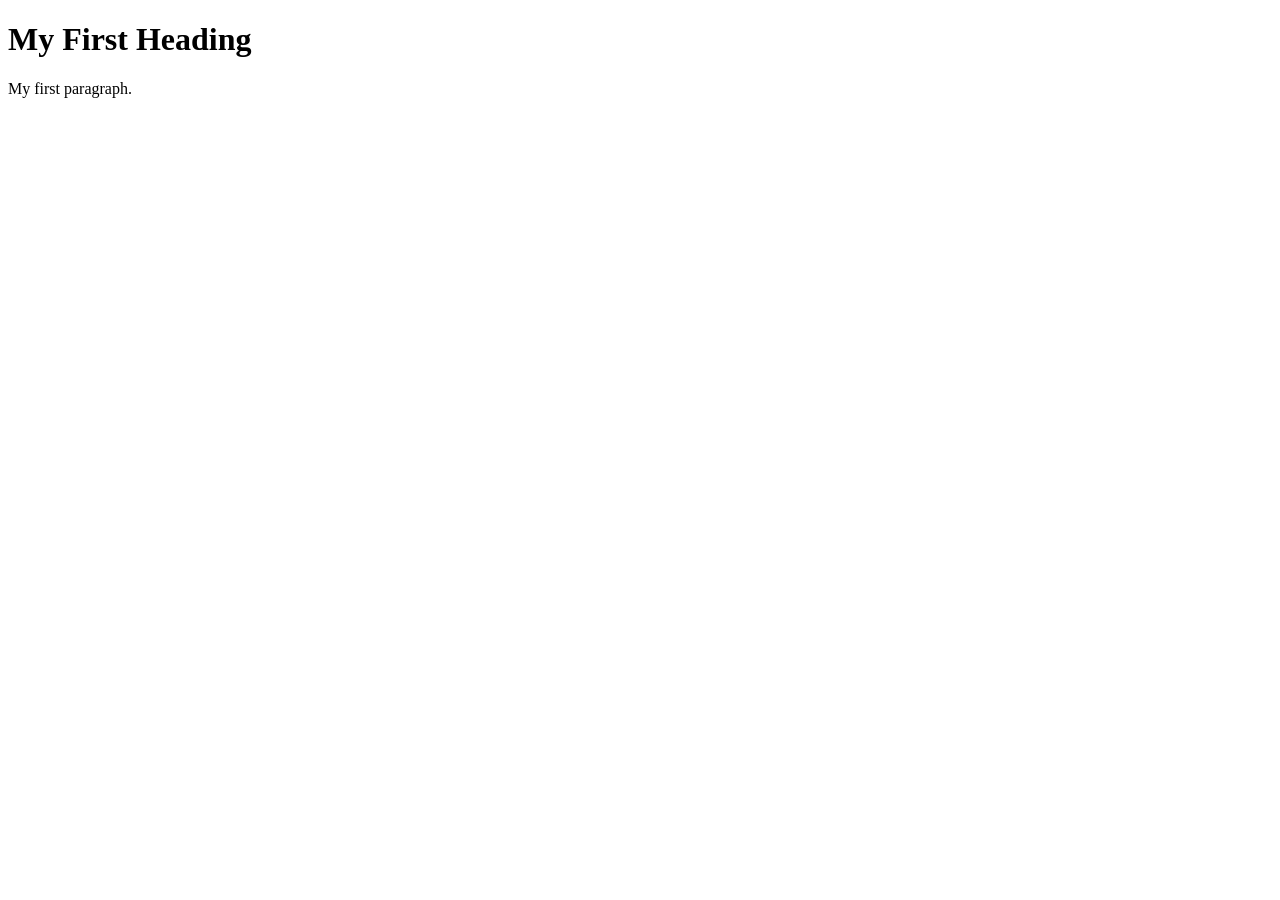
==== index.html @ c0327299 "Rename Example1.html to index.html" ====
<!DOCTYPE html>
<html>

<!-- Richard Davies, Data Science -->

<!-- CODING LESSON NUMBER 1 -->
<!-- Commenting your code is vital, vital, vital -->

<!-- This is how you add comments to HTML -->

<!-- You can also include
multi - line comments
if you find that useful -->

<!-- To turn text into a comment, use the=is short-cut: CTRL & the "/" key (command + "/" on Mac)-->


<!-- HOW HTML WORKS - THE BASICS -->
<!-- HTML files have two fundamental parts. (1) The head, (2) The body -->

<!-- The head contains things that you do not see on the page -->

<head>
    <title>Page Title</title>
</head>

<!-- The body contains thigs you see -->
<!-- Most elements both open and close, with the content in the middle -->
<!-- Indenting is optional, but helps with readability -->
<body>
    <h1>My First Heading</h1>
    <p>My first paragraph.</p>
</body>
</html>
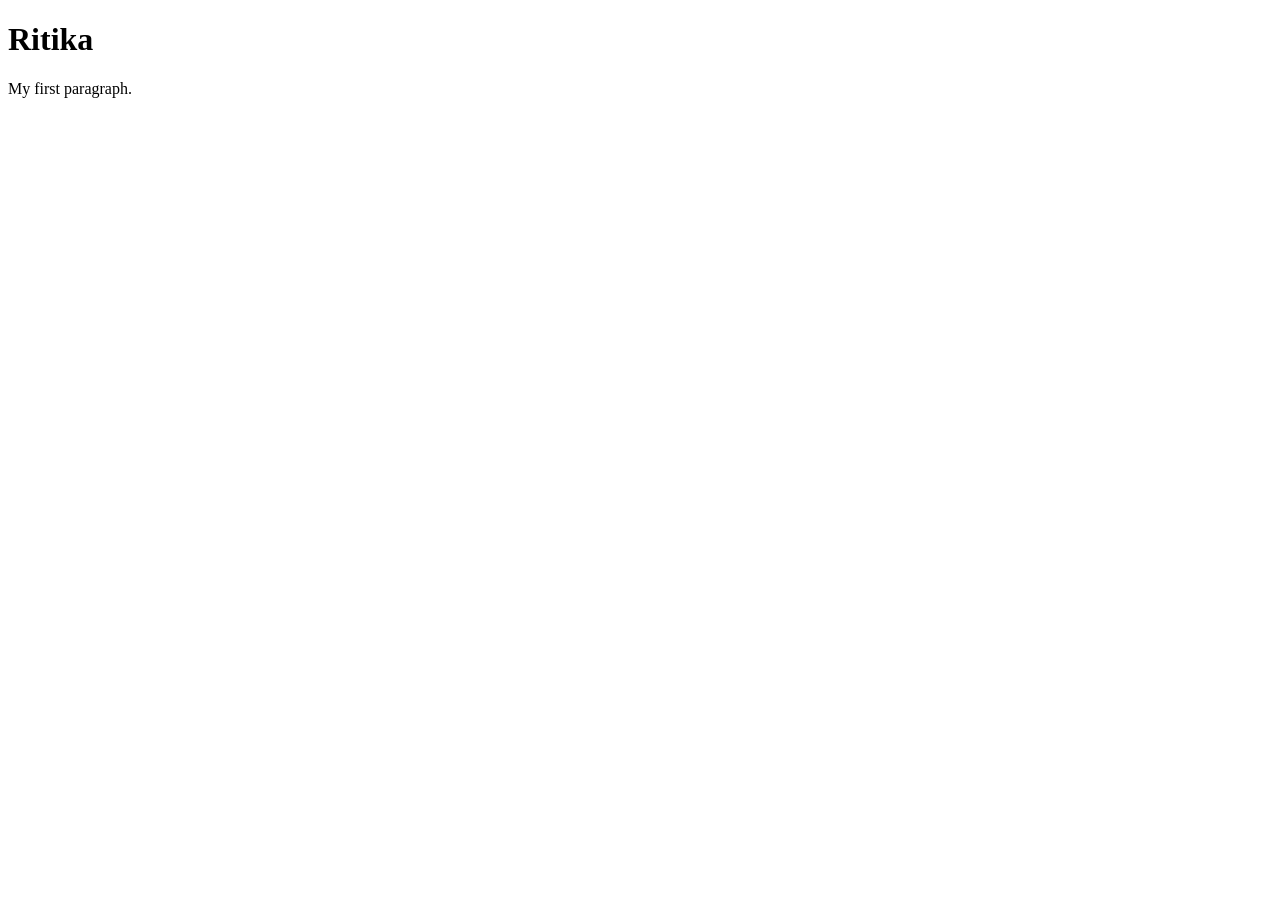
==== commit 3a21d094: "Update index.html" ====
--- a/index.html
+++ b/index.html
@@ -28,7 +28,7 @@
 <!-- Most elements both open and close, with the content in the middle -->
 <!-- Indenting is optional, but helps with readability -->
 <body>
-    <h1>My First Heading</h1>
+    <h1>Ritika</h1>
     <p>My first paragraph.</p>
 </body>
 </html>
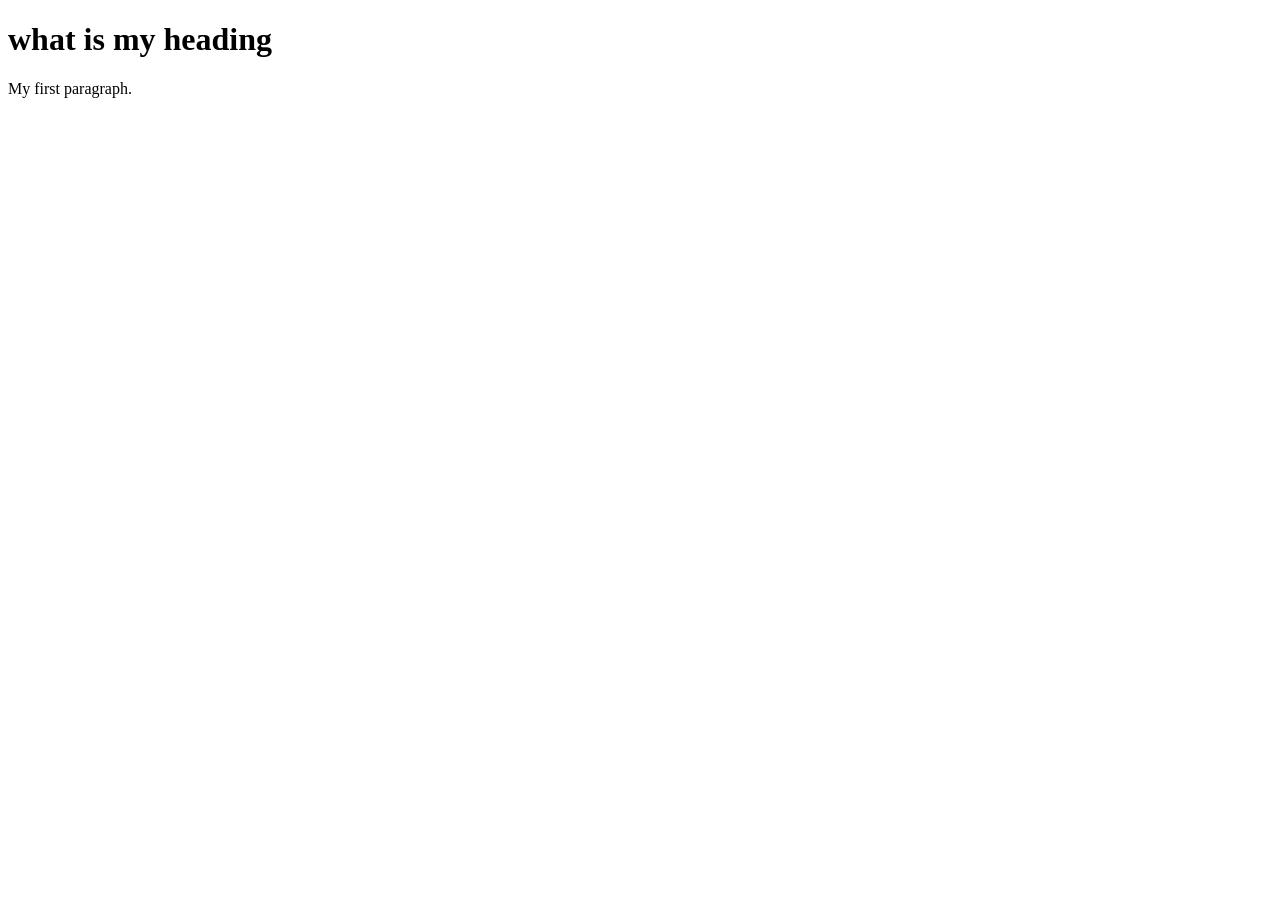
==== commit 958e63cc: "Update index.html" ====
--- a/index.html
+++ b/index.html
@@ -28,7 +28,7 @@
 <!-- Most elements both open and close, with the content in the middle -->
 <!-- Indenting is optional, but helps with readability -->
 <body>
-    <h1>Ritika</h1>
+    <h1>what is my heading</h1>
     <p>My first paragraph.</p>
 </body>
 </html>
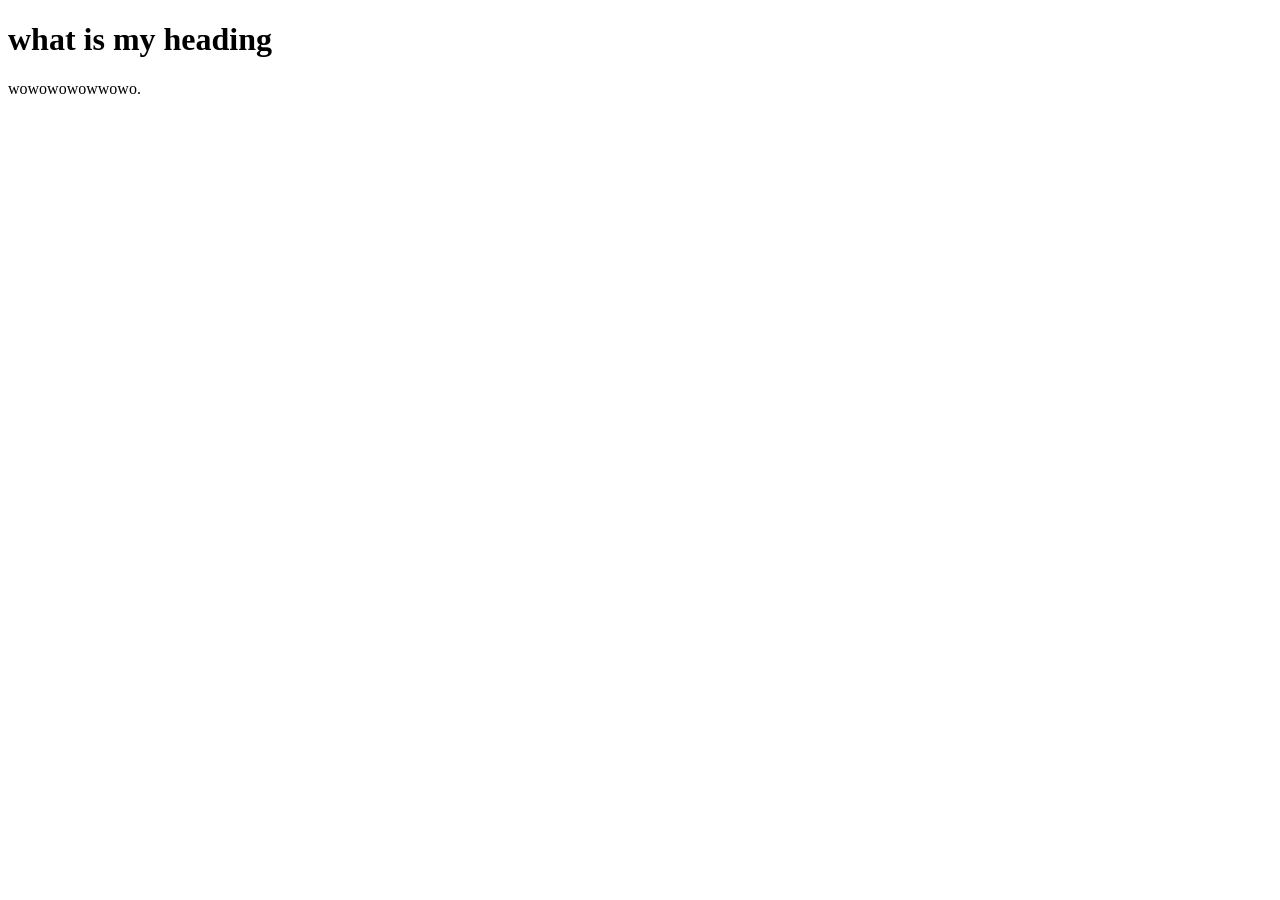
==== commit f899e2bf: "Update index.html" ====
--- a/index.html
+++ b/index.html
@@ -29,6 +29,6 @@
 <!-- Indenting is optional, but helps with readability -->
 <body>
     <h1>what is my heading</h1>
-    <p>My first paragraph.</p>
+    <p>wowowowowwowo.</p>
 </body>
 </html>
